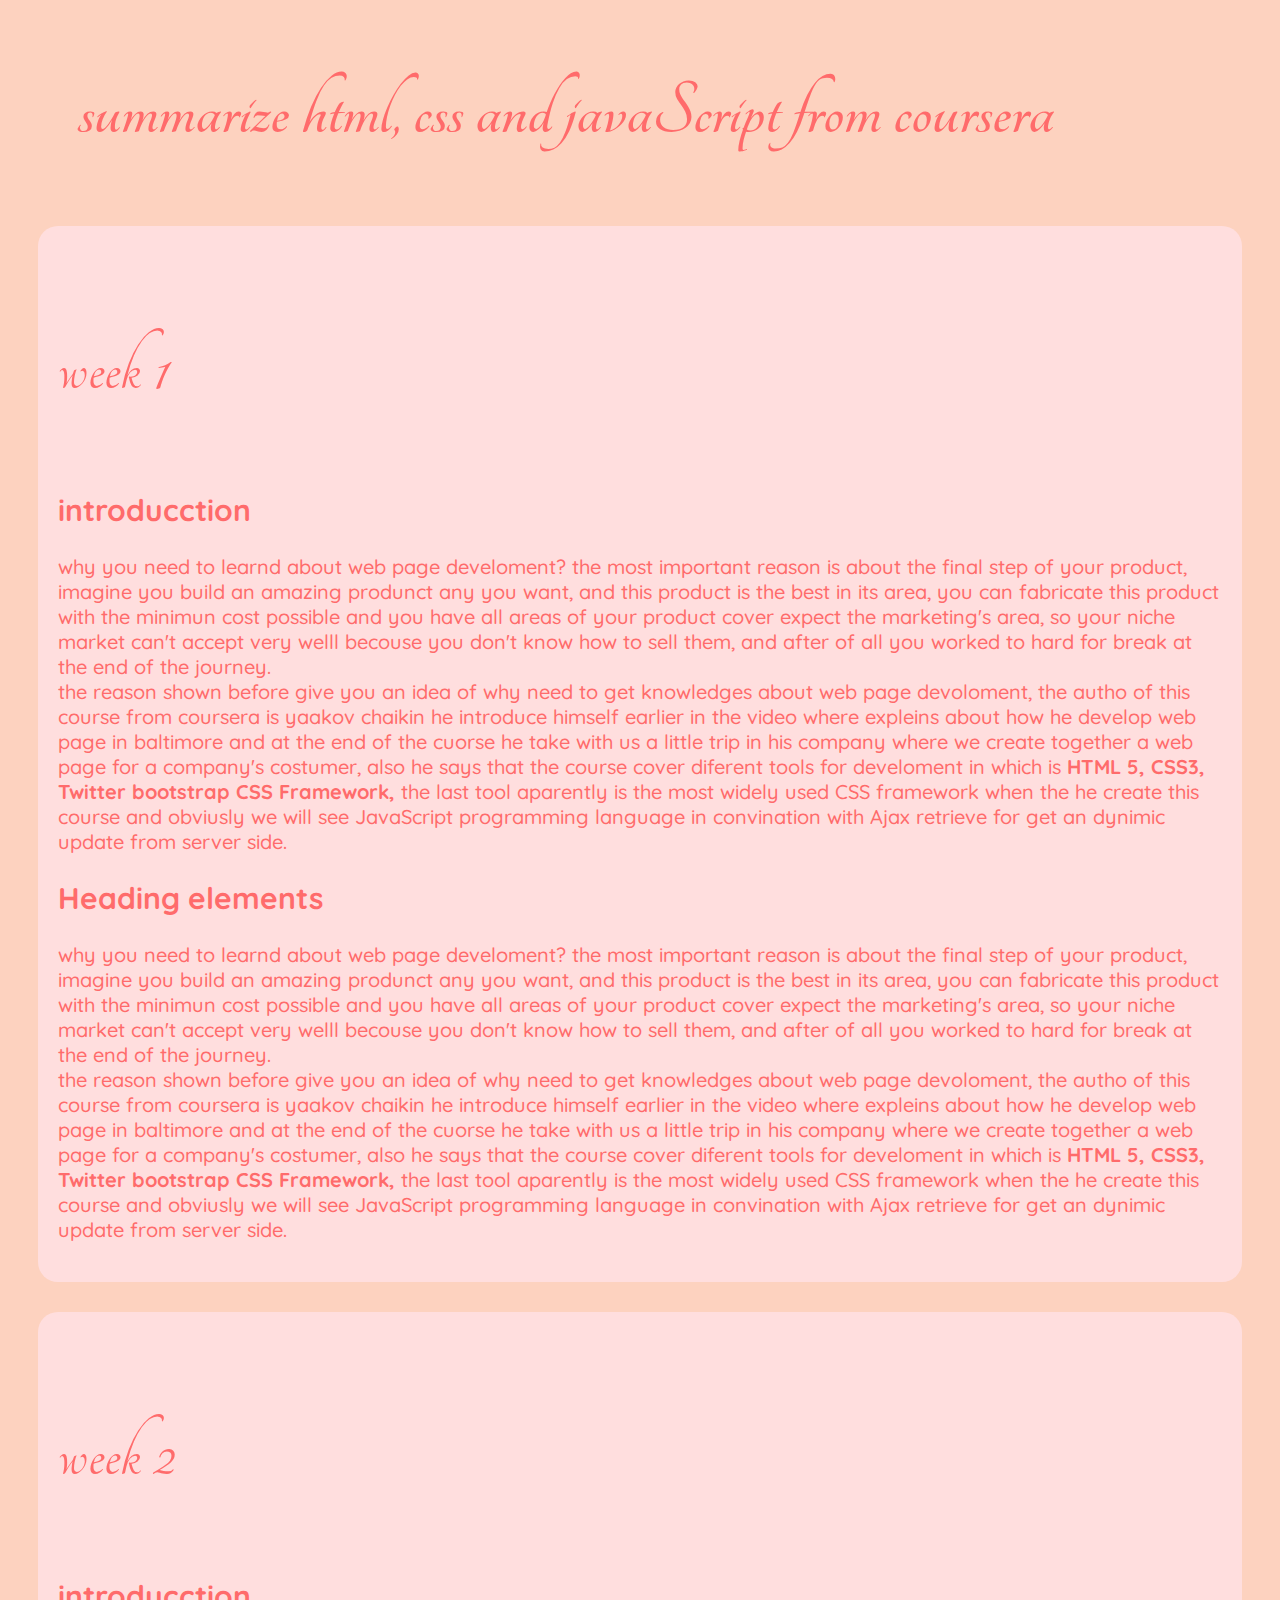
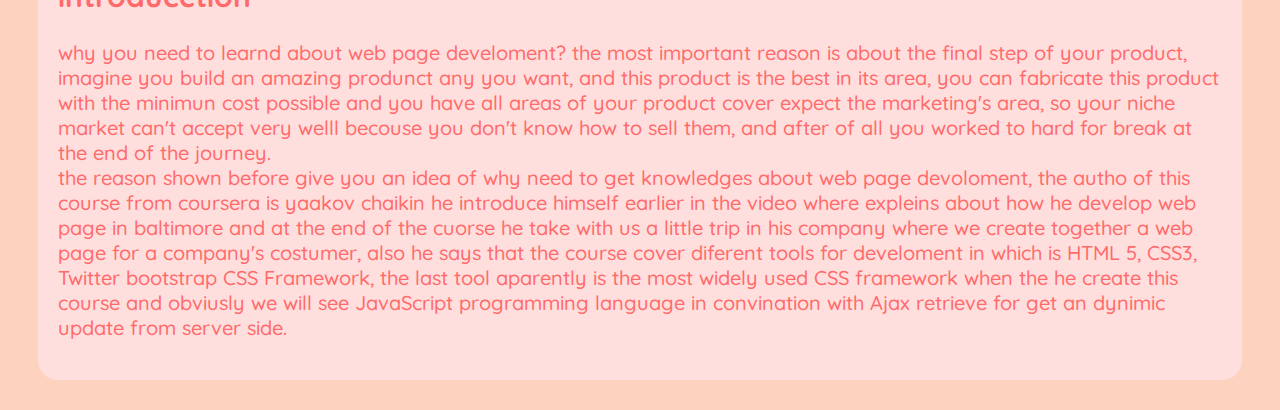
==== summarizeHTML/inde.html @ 88f68410 "summarize of html" ====
<!DOCTYPE html>
<html>
<head>
    <meta charset= "utf-8">
    <meta description="author" content="Fernando vega" > 
    <meta http-equiv="X-UA-Compatible" content="IE=edge">
    <meta name="viewport" content="width=device-width, initial-scale=1.0">
    <link href="https://fonts.googleapis.com/css2?family=Slabo+27px&family=Tangerine:wght@400;700&family=Zen+Tokyo+Zoo&display=swap" rel="stylesheet">
    <link href="https://fonts.googleapis.com/css2?family=Quicksand:wght@300;400;500;600;700&family=Raleway:ital,wght@1,100;1,300;1,500&display=swap" rel="stylesheet">
    
    <link rel="stylesheet" href="inde.Css">
    
    

</head>
 <body id="fondo">
     <header>
         <h1>summarize html, css and javaScript from coursera</h1>
     </header>
     <section>
         <p class="weeks">week 1</p> 
         <article>
             <h2>introducction</h2>
             <p>why you need to learnd about web page develoment? the most important reason is about the final step of your product, imagine you build an amazing produnct any you want, and this product is the best in its area, you can fabricate this product with the minimun cost possible and you have all areas of your product cover expect the marketing's area, so your niche market can't accept very welll becouse you don't know how to sell them, and after of all you worked to hard for break at the end of the journey.<br>
              the reason shown before give you an idea of why need to get knowledges about web page devoloment, the autho of this course from coursera is yaakov chaikin he introduce himself earlier in the video where expleins about  how he develop web page in baltimore and at the end of the cuorse he take with us a little trip in his company where we create together a web page for a company's costumer, also he says that the course cover diferent tools for develoment in which is<b> HTML 5, CSS3, Twitter bootstrap CSS Framework, </b> the last tool aparently is the most widely used CSS framework when the he create this course and obviusly we will see JavaScript programming language in convination with Ajax retrieve for get an dynimic update from server side.  </p>
         </article> 
         <article>
            <h2>Heading elements</h2>
            <p>why you need to learnd about web page develoment? the most important reason is about the final step of your product, imagine you build an amazing produnct any you want, and this product is the best in its area, you can fabricate this product with the minimun cost possible and you have all areas of your product cover expect the marketing's area, so your niche market can't accept very welll becouse you don't know how to sell them, and after of all you worked to hard for break at the end of the journey.<br>
             the reason shown before give you an idea of why need to get knowledges about web page devoloment, the autho of this course from coursera is yaakov chaikin he introduce himself earlier in the video where expleins about  how he develop web page in baltimore and at the end of the cuorse he take with us a little trip in his company where we create together a web page for a company's costumer, also he says that the course cover diferent tools for develoment in which is <b> HTML 5, CSS3, Twitter bootstrap CSS Framework, </b> the last tool aparently is the most widely used CSS framework when the he create this course and obviusly we will see JavaScript programming language in convination with Ajax retrieve for get an dynimic update from server side.  </p>
        </article>
         
     </section>
     <section>
         <p class="weeks">week 2</p>
         <article>
            <h2>introducction</h2>
            <p>why you need to learnd about web page develoment? the most important reason is about the final step of your product, imagine you build an amazing produnct any you want, and this product is the best in its area, you can fabricate this product with the minimun cost possible and you have all areas of your product cover expect the marketing's area, so your niche market can't accept very welll becouse you don't know how to sell them, and after of all you worked to hard for break at the end of the journey.<br>
             the reason shown before give you an idea of why need to get knowledges about web page devoloment, the autho of this course from coursera is yaakov chaikin he introduce himself earlier in the video where expleins about  how he develop web page in baltimore and at the end of the cuorse he take with us a little trip in his company where we create together a web page for a company's costumer, also he says that the course cover diferent tools for develoment in which is HTML 5, CSS3, Twitter bootstrap CSS Framework, the last tool aparently is the most widely used CSS framework when the he create this course and obviusly we will see JavaScript programming language in convination with Ajax retrieve for get an dynimic update from server side.  </p>
        </article>
     </section>
     
 </body>
</html>
---- summarizeHTML/inde.Css ----
#fondo{
    background: #FDD2BF;
}

h1{
    color: #FF6B6B;
    padding: 30px;
    margin: 40px;
    border-radius: 20px;
    font-size: 80px;
    font-family: 'Tangerine', cursive;

}
section{
    color: #FF6B6B;
    margin: 30px;
    padding: 20px;
    border-radius: 20px;
    background: #FFDEDE;
}
.weeks{
    font-family: "Tangerine", cursive;
    font-size: 80px;
}


article{
    font-family: 'Quicksand', sans-serif;
    font-weight: 500;
    font-size: 20px;

}


section:hover{
 background: #DEBA9D;
}
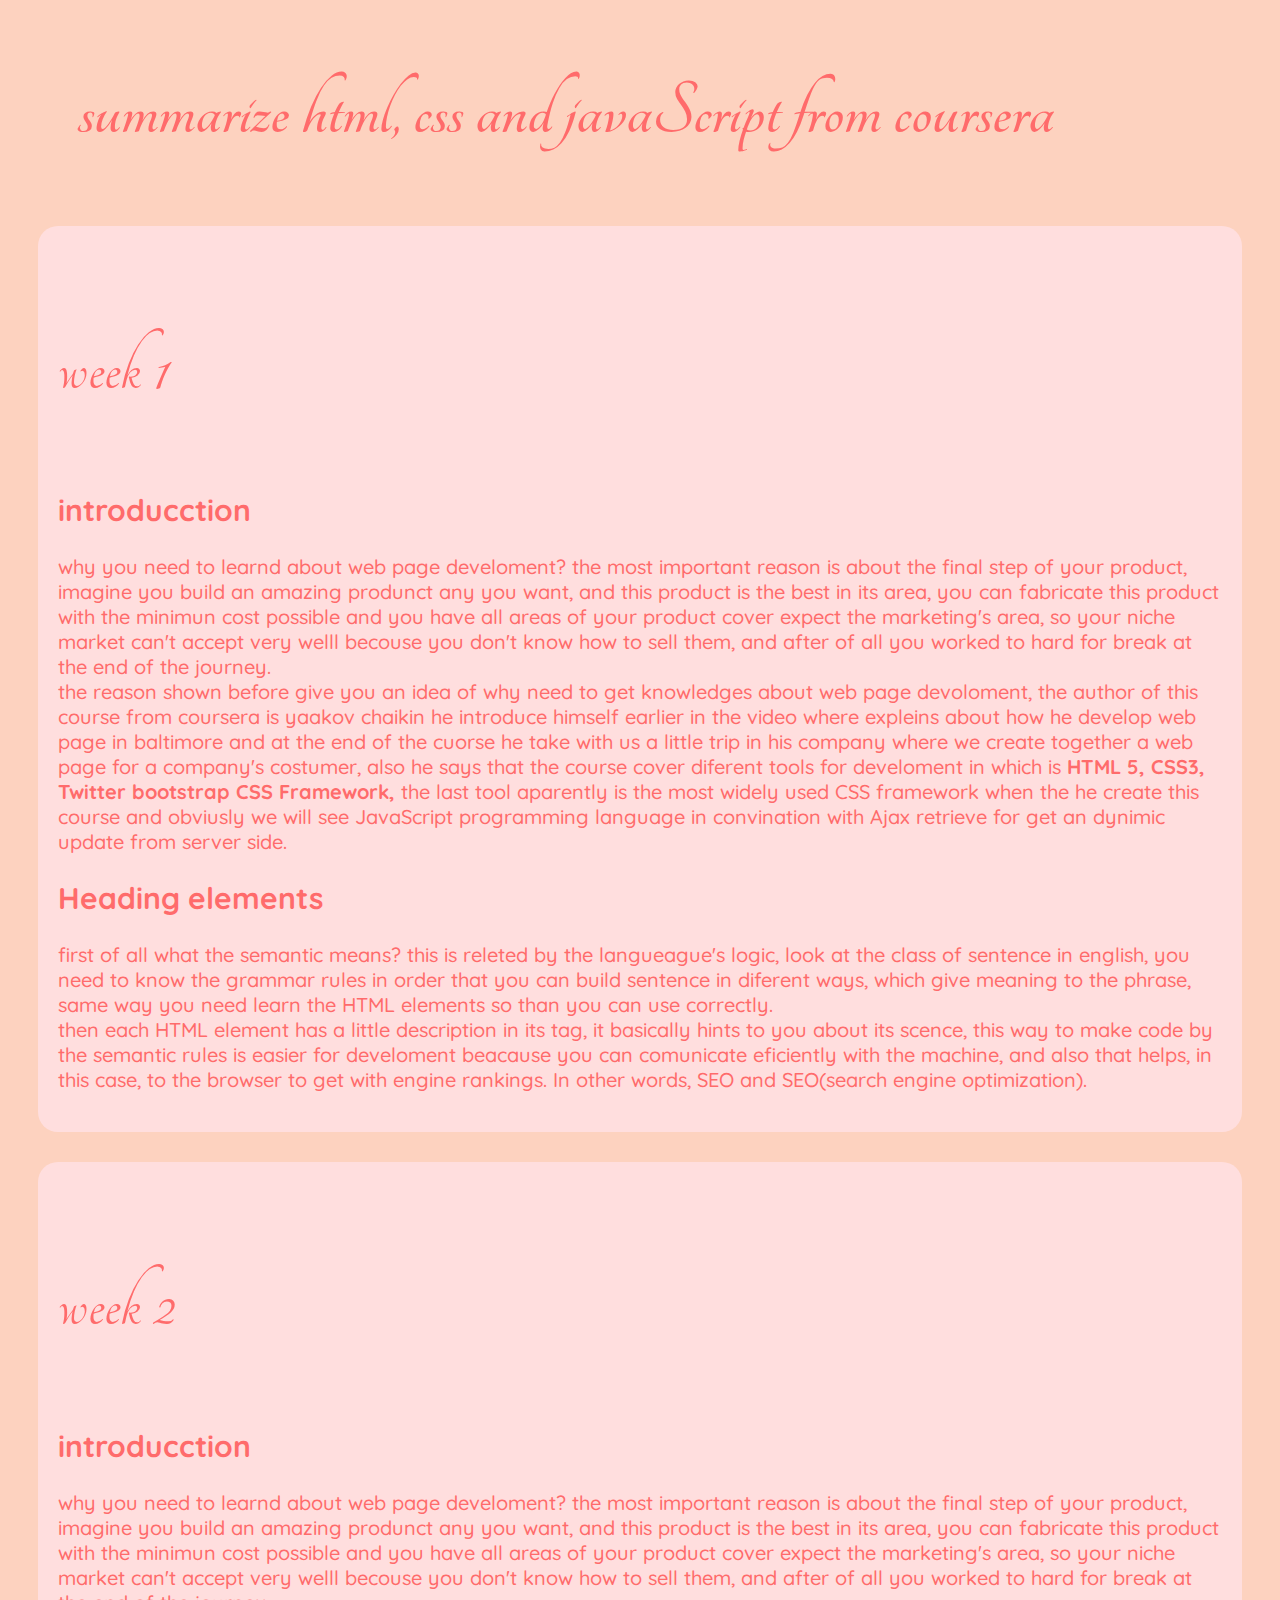
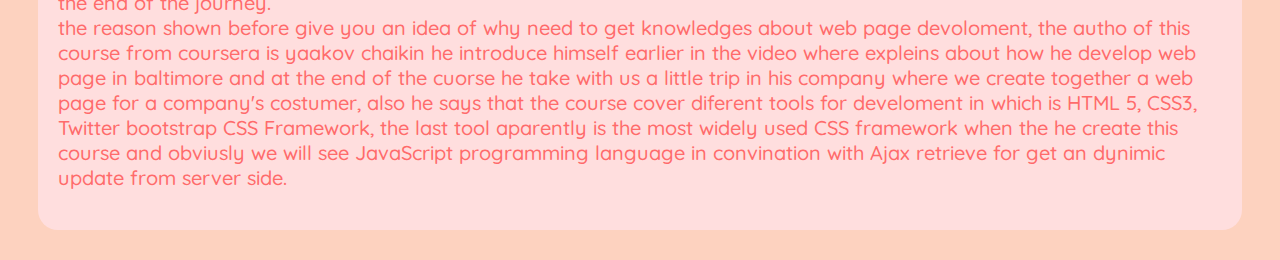
==== commit 81064014: "i have no idea of what i did" ====
--- a/summarizeHTML/inde.html
+++ b/summarizeHTML/inde.html
@@ -22,12 +22,14 @@
          <article>
              <h2>introducction</h2>
              <p>why you need to learnd about web page develoment? the most important reason is about the final step of your product, imagine you build an amazing produnct any you want, and this product is the best in its area, you can fabricate this product with the minimun cost possible and you have all areas of your product cover expect the marketing's area, so your niche market can't accept very welll becouse you don't know how to sell them, and after of all you worked to hard for break at the end of the journey.<br>
-              the reason shown before give you an idea of why need to get knowledges about web page devoloment, the autho of this course from coursera is yaakov chaikin he introduce himself earlier in the video where expleins about  how he develop web page in baltimore and at the end of the cuorse he take with us a little trip in his company where we create together a web page for a company's costumer, also he says that the course cover diferent tools for develoment in which is<b> HTML 5, CSS3, Twitter bootstrap CSS Framework, </b> the last tool aparently is the most widely used CSS framework when the he create this course and obviusly we will see JavaScript programming language in convination with Ajax retrieve for get an dynimic update from server side.  </p>
+              the reason shown before give you an idea of why need to get knowledges about web page devoloment, the author of this course from coursera is yaakov chaikin he introduce himself earlier in the video where expleins about  how he develop web page in baltimore and at the end of the cuorse he take with us a little trip in his company where we create together a web page for a company's costumer, also he says that the course cover diferent tools for develoment in which is<b> HTML 5, CSS3, Twitter bootstrap CSS Framework, </b> the last tool aparently is the most widely used CSS framework when the he create this course and obviusly we will see JavaScript programming language in convination with Ajax retrieve for get an dynimic update from server side.  </p>
          </article> 
          <article>
             <h2>Heading elements</h2>
-            <p>why you need to learnd about web page develoment? the most important reason is about the final step of your product, imagine you build an amazing produnct any you want, and this product is the best in its area, you can fabricate this product with the minimun cost possible and you have all areas of your product cover expect the marketing's area, so your niche market can't accept very welll becouse you don't know how to sell them, and after of all you worked to hard for break at the end of the journey.<br>
-             the reason shown before give you an idea of why need to get knowledges about web page devoloment, the autho of this course from coursera is yaakov chaikin he introduce himself earlier in the video where expleins about  how he develop web page in baltimore and at the end of the cuorse he take with us a little trip in his company where we create together a web page for a company's costumer, also he says that the course cover diferent tools for develoment in which is <b> HTML 5, CSS3, Twitter bootstrap CSS Framework, </b> the last tool aparently is the most widely used CSS framework when the he create this course and obviusly we will see JavaScript programming language in convination with Ajax retrieve for get an dynimic update from server side.  </p>
+            <p>first of all what the semantic means? this is releted by the langueague's logic, look at the class of sentence in english, you need to know the grammar rules in order that you can build sentence in diferent ways, which give meaning to the phrase, same way you need learn the HTML elements so than you can use correctly. <br>
+                then each HTML element has a little description in its tag, it basically hints to you about its scence, this way to make code by the semantic rules is easier for develoment beacause you can comunicate eficiently with the machine, and also that helps, in this case, to the browser to get with engine rankings. In other words, SEO and SEO(search engine optimization). 
+
+            </p>
         </article>
          
      </section>
